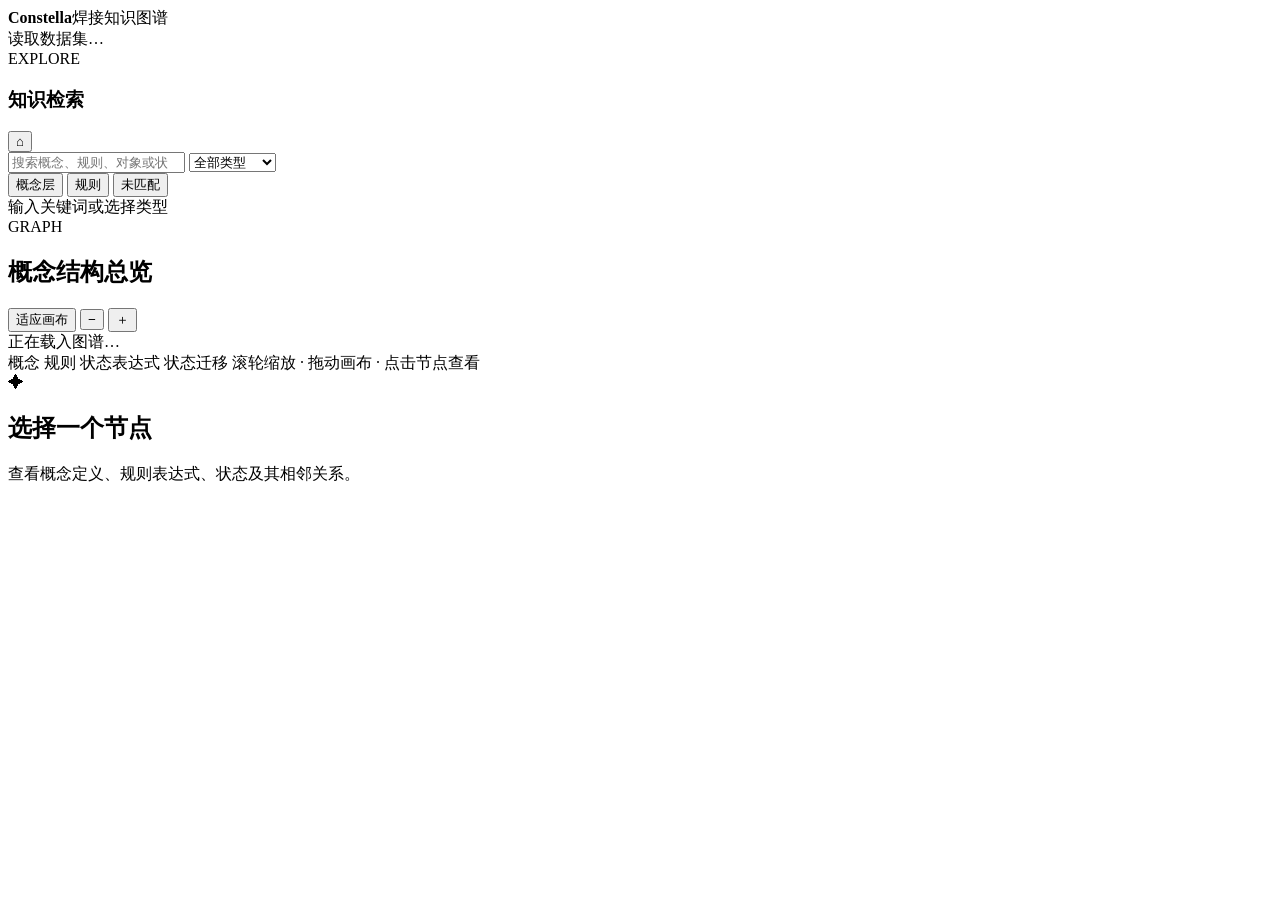
==== web/knowledge_graph/index.html @ ef4bf8a5 "Add knowledge graph importer and viewer Import structured rules and concepts into Neo4j and serve a " ====
<!doctype html>
<html lang="zh-CN">
<head>
  <meta charset="utf-8">
  <meta name="viewport" content="width=device-width, initial-scale=1">
  <title>Constella · 焊接知识图谱</title>
  <link rel="stylesheet" href="/styles.css">
</head>
<body>
  <header class="topbar">
    <div class="brand"><strong>Constella</strong><span>焊接知识图谱</span></div>
    <div class="dataset"><span class="pulse"></span><span id="dataset-id">读取数据集…</span></div>
  </header>

  <main>
    <section id="metrics" class="metrics" aria-label="图谱概览"></section>

    <section class="workspace">
      <aside class="explorer">
        <div class="panel-head">
          <div><span class="eyebrow">EXPLORE</span><h1>知识检索</h1></div>
          <button id="overview" class="icon-button" title="返回概念总览" aria-label="返回概念总览">⌂</button>
        </div>
        <div class="search-box">
          <input id="query" type="search" placeholder="搜索概念、规则、对象或状态" autocomplete="off">
          <select id="kind" aria-label="实体类型">
            <option value="all">全部类型</option>
            <option value="concept">概念</option>
            <option value="rule">规则</option>
            <option value="state">状态</option>
            <option value="unmatched">未匹配状态</option>
          </select>
        </div>
        <div class="quick-filters">
          <button data-kind="concept">概念层</button>
          <button data-kind="rule">规则</button>
          <button data-kind="unmatched">未匹配</button>
        </div>
        <div id="result-meta" class="result-meta">输入关键词或选择类型</div>
        <div id="results" class="results" aria-live="polite"></div>
      </aside>

      <section class="graph-panel">
        <div class="graph-toolbar">
          <div>
            <span class="eyebrow">GRAPH</span>
            <h2 id="graph-title">概念结构总览</h2>
          </div>
          <div class="graph-actions">
            <button id="fit">适应画布</button>
            <button id="zoom-out" aria-label="缩小">−</button>
            <button id="zoom-in" aria-label="放大">＋</button>
          </div>
        </div>
        <div id="graph" class="graph" role="application" aria-label="交互式知识图谱">
          <div class="loading">正在载入图谱…</div>
        </div>
        <div class="legend" aria-label="图例">
          <span><i class="concept"></i>概念</span>
          <span><i class="rule"></i>规则</span>
          <span><i class="state"></i>状态表达式</span>
          <span><i class="transition"></i>状态迁移</span>
          <span class="hint">滚轮缩放 · 拖动画布 · 点击节点查看</span>
        </div>
      </section>

      <aside id="inspector" class="inspector">
        <div class="empty-inspector">
          <span class="constellation">✦</span>
          <h2>选择一个节点</h2>
          <p>查看概念定义、规则表达式、状态及其相邻关系。</p>
        </div>
      </aside>
    </section>
  </main>
  <div id="toast" class="toast" role="status"></div>
  <script src="/app.js"></script>
</body>
</html>
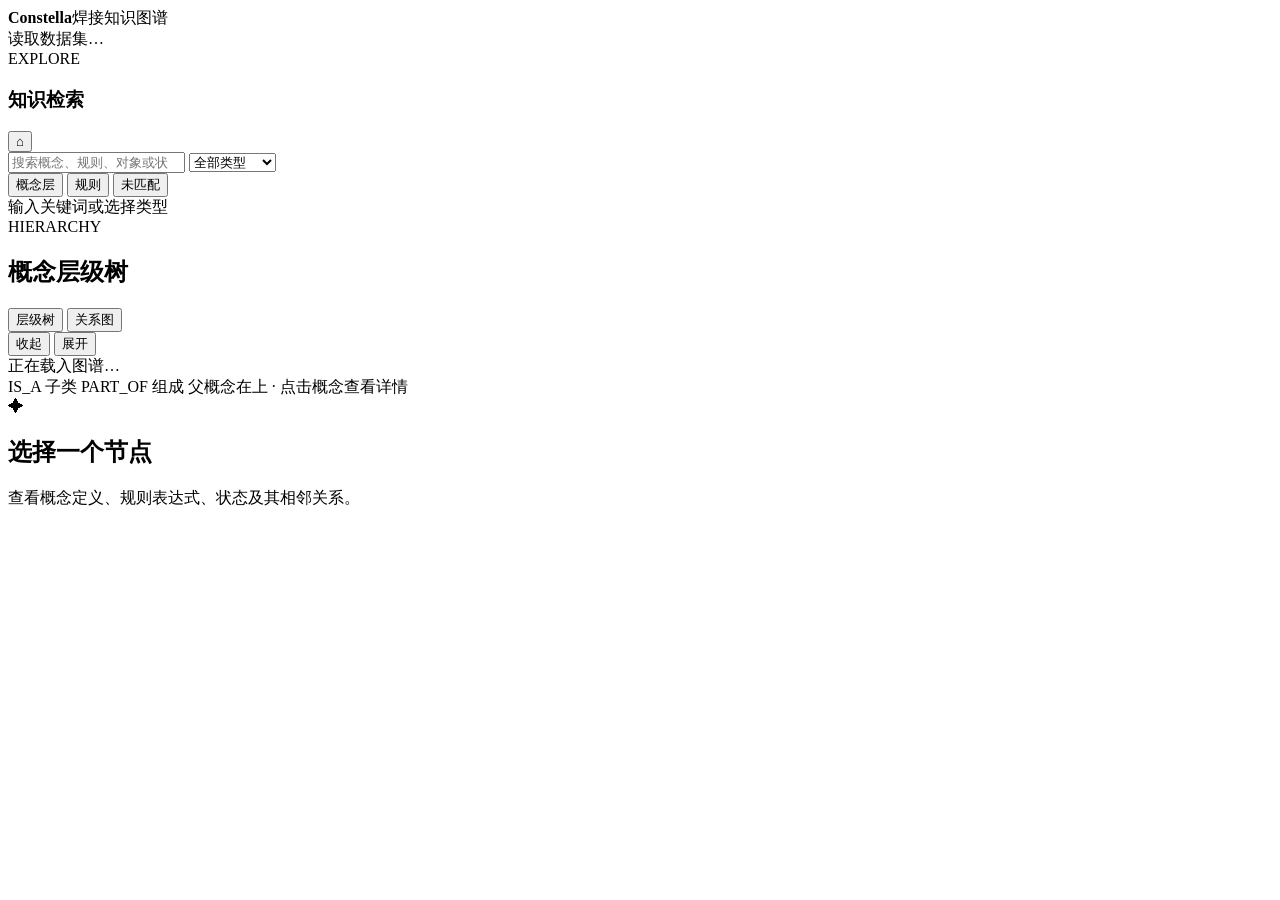
==== commit 3e279118: "Fix semantic alignment review findings and add auto-promotion loop Fix 34 review findings across the" ====
--- a/web/knowledge_graph/index.html
+++ b/web/knowledge_graph/index.html
@@ -43,10 +43,18 @@
       <section class="graph-panel">
         <div class="graph-toolbar">
           <div>
-            <span class="eyebrow">GRAPH</span>
-            <h2 id="graph-title">概念结构总览</h2>
+            <span id="view-eyebrow" class="eyebrow">HIERARCHY</span>
+            <h2 id="graph-title">概念层级树</h2>
           </div>
-          <div class="graph-actions">
+          <div class="view-switch" aria-label="视图模式">
+            <button data-view="tree" class="active">层级树</button>
+            <button data-view="graph">关系图</button>
+          </div>
+          <div id="tree-actions" class="graph-actions">
+            <button id="collapse-all">收起</button>
+            <button id="expand-all">展开</button>
+          </div>
+          <div id="graph-actions" class="graph-actions" hidden>
             <button id="fit">适应画布</button>
             <button id="zoom-out" aria-label="缩小">−</button>
             <button id="zoom-in" aria-label="放大">＋</button>
@@ -55,12 +63,10 @@
         <div id="graph" class="graph" role="application" aria-label="交互式知识图谱">
           <div class="loading">正在载入图谱…</div>
         </div>
-        <div class="legend" aria-label="图例">
-          <span><i class="concept"></i>概念</span>
-          <span><i class="rule"></i>规则</span>
-          <span><i class="state"></i>状态表达式</span>
-          <span><i class="transition"></i>状态迁移</span>
-          <span class="hint">滚轮缩放 · 拖动画布 · 点击节点查看</span>
+        <div id="legend" class="legend" aria-label="图例">
+          <span><i class="is-a"></i>IS_A 子类</span>
+          <span><i class="part-of"></i>PART_OF 组成</span>
+          <span class="hint">父概念在上 · 点击概念查看详情</span>
         </div>
       </section>
 
